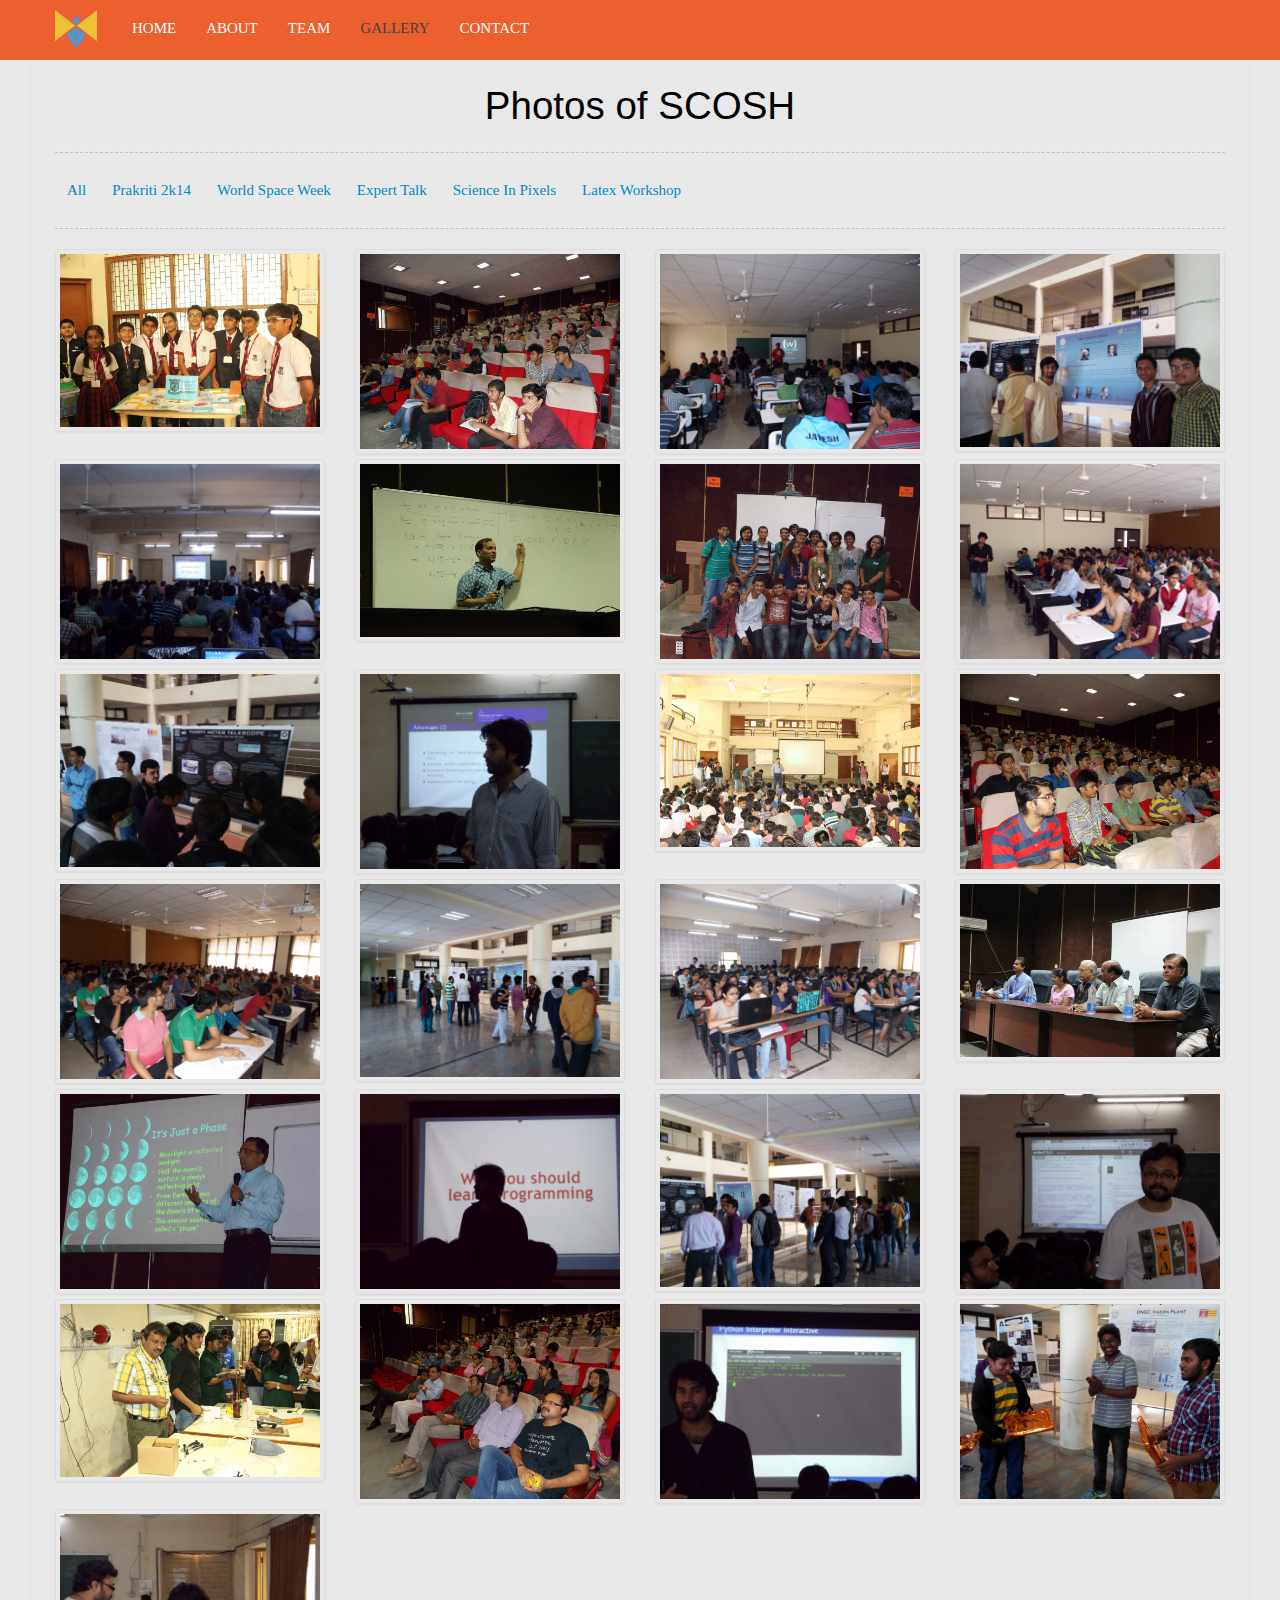
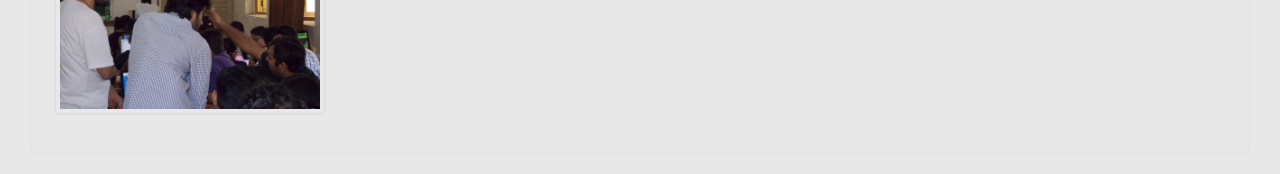
==== gallery.html @ 6fa9fa93 "Latest" ====
<!DOCTYPE html>
<html>
<head>
  <meta http-equiv="content-type" content="text/html; charset=UTF-8">
  <title>Gallery</title>
  <link rel="stylesheet" type="text/css" href="css/bootstrap.min.css">
          <link href="css/bootstrap.css" rel="stylesheet">
        <link href="css/bootstrap-responsive.css" rel="stylesheet">

        <link href="css/main.css" rel="stylesheet" type="text/css">
        <link rel="stylesheet" href="assets/font-awesome/css/font-awesome.min.css">
        <link rel="shortcut icon" href="">
  <style>
    body {    
    position: relative;
    background-color: #e8e8e8;
    font-family: -webkit-body;
    font-size: 15px;
    color: #000; 
  }
  .well { 
      background: #e8e8e8; text-align: center; 
      padding-top: 75px
      }    
      .filter {}
  </style>
</head>
<body>
       <!-- Navigation Bar -->
        <div class="navbar navbar-inverse navbar-fixed-top">
            <div class="navbar-inner">
                <div class="container">
                    
                    
                    
                    <a class="btn btn-navbar" data-toggle="collapse" data-target=".nav-collapse">
                        <span class="icon-bar"></span>
                        <span class="icon-bar"></span>
                        <span class="icon-bar"></span>
                    </a>
                    <a class="brand" href="#"><img src="img/logosmall.png" style="width:42px"></a>
                    <div class="nav-collapse collapse">
                        <ul class="nav">
                            <li><a href="http://scosh.in/#headerwrap">Home</a>
                        </li>
                        <li><a href="http://scosh.in/#aboutus">About</a>
                    </li>
                    <li><a href="http://scosh.in/#team">Team</a>
                </li>
                <li class="active"><a href="http://scosh.in/gallery.html">Gallery</a>

            </li>
            <li><a href="http://scosh.in/#contact">Contact</a>
        </li>
    </ul>
</div>
<!--/.nav-collapse -->
</div>
</div>
</div>
<div class="container well well-large">

  <h1>Photos of SCOSH</h1>

  <hr>

  <ul class="filter nav nav-pills">
    <li data-value="all"><a href="#">All</a></li>
    <li data-value="prakriti"><a href="#">Prakriti 2k14</a></li>
    <li data-value="world"><a href="#">World Space Week</a></li>
    <li data-value="expert"><a href="#">Expert Talk</a></li>
    <li data-value="science"><a href="#">Science In Pixels</a></li>
    <li data-value="latex"><a href="#">Latex Workshop</a></li>
  </ul>

  <hr>

  <ul class="thumbnails">
    <li data-type="prakriti" data-id="id-1" class="span3">
      <a href="#" class="thumbnail" id="p1"><img src="prakriti/1.jpg" alt="" /></a>
    </li>
    <li data-type="world" data-id="id-2" class="span3">
      <a href="#" class="thumbnail" id="w1"><img src="world/21.jpg" alt="" /></a>
    </li>
    <li data-type="expert" data-id="id-3" class="span3">
      <a href="#" class="thumbnail" id="e1"><img src="expert/6.JPG" alt="" /></a>
    </li>
    <li data-type="science" data-id="id-4" class="span3">
      <a href="#" class="thumbnail" id="s1"><img src="science/16.jpg" alt="" /></a>
    </li>
    <li data-type="latex" data-id="id-5" class="span3">
      <a href="#" class="thumbnail" id="l1"><img src="latex/11.JPG" alt="" /></a>
    </li>
    <li data-type="prakriti" data-id="id-6" class="span3">
      <a href="#" class="thumbnail" id="p2"><img src="prakriti/2.jpg" alt="" /></a>
    </li>
    <li data-type="world" data-id="id-7" class="span3">
      <a href="#" class="thumbnail" id="w2"><img src="world/22.jpg" alt="" /></a>
    </li>
    <li data-type="expert" data-id="id-8" class="span3">
      <a href="#" class="thumbnail" id="e2"><img src="expert/7.JPG" alt="" /></a>
    </li>
    <li data-type="science" data-id="id-9" class="span3">
      <a href="#" class="thumbnail" id="s2"><img src="science/17.jpg" alt="" /></a>
    </li>
    <li data-type="latex" data-id="id-10" class="span3">
      <a href="#" class="thumbnail" id="l2"><img src="latex/12.JPG" alt="" /></a>
    </li>
    <li data-type="prakriti" data-id="id-11" class="span3">
      <a href="#" class="thumbnail" id="p3"><img src="prakriti/3.jpg" alt="" /></a>
    </li>
    <li data-type="world" data-id="id-12" class="span3">
      <a href="#" class="thumbnail" id="w3"><img src="world/23.jpg" alt="" /></a>
    </li>
    <li data-type="expert" data-id="id-13" class="span3">
      <a href="#" class="thumbnail" id="e3"><img src="expert/8.JPG" alt="" /></a>
    </li>
    <li data-type="science" data-id="id-14" class="span3">
      <a href="#" class="thumbnail" id="s3"><img src="science/18.jpg" alt="" /></a>
    </li>
    <li data-type="latex" data-id="id-15" class="span3">
      <a href="#" class="thumbnail" id="l3"><img src="latex/13.JPG" alt="" /></a>
    </li>
    <li data-type="prakriti" data-id="id-16" class="span3">
      <a href="#" class="thumbnail" id="p4"><img src="prakriti/4.jpg" alt="" /></a>
    </li>
    <li data-type="world" data-id="id-17" class="span3">
      <a href="#" class="thumbnail" id="w4"><img src="world/24.jpg" alt="" /></a>
    </li>
    <li data-type="expert" data-id="id-18" class="span3">
      <a href="#" class="thumbnail" id="e4"><img src="expert/9.JPG" alt="" /></a>
    </li>
    <li data-type="science" data-id="id-19" class="span3">
      <a href="#" class="thumbnail" id="s4"><img src="science/19.jpg" alt="" /></a>
    </li>
    <li data-type="latex" data-id="id-20" class="span3">
      <a href="#" class="thumbnail" id="l4"><img src="latex/14.JPG" alt="" /></a>
    </li>
    <li data-type="prakriti" data-id="id-21" class="span3">
      <a href="#" class="thumbnail" id="p5"><img src="prakriti/5.jpg" alt="" /></a>
    </li>
    <li data-type="world" data-id="id-22" class="span3">
      <a href="#" class="thumbnail" id="w5"><img src="world/25.jpg" alt="" /></a>
    </li>
    <li data-type="expert" data-id="id-23" class="span3">
      <a href="#" class="thumbnail" id="e5"><img src="expert/10.JPG" alt="" /></a>
    </li>
    <li data-type="science" data-id="id-24" class="span3">
      <a href="#" class="thumbnail" id="s5"><img src="science/20.jpg" alt="" /></a>
    </li>
    <li data-type="latex" data-id="id-25" class="span3">
      <a href="#" class="thumbnail" id="l5"><img src="latex/15.JPG" alt="" /></a>
    </li>
  </ul>

</div>

<script type='text/javascript' src='js/jquery.js'></script>
<script src="js/bootstrap.js"></script>
<script type='text/javascript' src="js/bootbox.min.js"></script>
<script type="text/javascript" src="js/jquery.quicksand.js"></script>
<script type="text/javascript" src="js/gallery.js"></script>
<script>

</script>

  
</body>
</html>
---- css/main.css ----
body{position:relative;background-color:#e8e8e8;font-family:-webkit-body;font-size:15px;color:#000;}
h2,h3,h4,h5,h6{font-family:-webkit-body;color:#666;}
h1 {
	font-family: 'Open Sans Condensed', sans-serif;
	font-weight:500;
	
	margin-bottom:25px;
}

h2 {
	font-weight:400;
	margin-bottom:15px;
	
}
h3{margin-bottom:1px;
}
#aboutuswrap h3{
text-align:justify;
}

h5{text-align:center}
p{
	margin-bottom:20px;

	font-family: 'Poly', serif;
	font-size:16px;
}
a{text-decoration:none}
a:hover{text-decoration:none}
h1 small,h2 small,h3 small,h4 small,h5 small,h6 small{margin-left:12px;font-size:15px;font-style:italic;color:#000;line-height:5px;letter-spacing:0}


/********** BOOTSTRAP MODIFICATIONS **********/
/* Navbar Tweaks */
.navbar-inverse .navbar-inner {
    background-color: #ec602f;
    background-repeat: repeat-x;
	border-color: transparent;
	background-image: none;
}

.navbar-inverse .brand,
.navbar-inverse .nav > li > a {
  color: #fff;
  text-shadow: none;
  text-transform:uppercase;
  font-weight:500;
}

.navbar-inverse .brand:hover,
.navbar-inverse .nav > li > a:hover,
.navbar-inverse .brand:focus,
.navbar-inverse .nav > li > a:focus {
  color: #ffffff;
}

.navbar-inverse .brand {
  color: #fff;
}

.navbar-inverse .navbar-text {
  color: #999999;
}

.navbar-inverse .nav > li > a:focus,
.navbar-inverse .nav > li > a:hover {
  color: #ffffff;
  background-color: transparent;
}

.navbar-inverse .nav .active > a,
.navbar-inverse .nav .active > a:hover,
.navbar-inverse .nav .active > a:focus {
  color: #fff;
  background-color: transparent;
}

.navbar-inverse .navbar-link {
  color: #999999;
}

.navbar-inverse .navbar-link:hover,
.navbar-inverse .navbar-link:focus {
  color: #ffffff;
}

.navbar-fixed-top .navbar-inner,
.navbar-static-top .navbar-inner {
  -webkit-box-shadow: none;
     -moz-box-shadow: none;
          box-shadow: none;
        
}
.navbar .nav > .active > a,
.navbar .nav > .active > a:hover,
.navbar .nav > .active > a:focus {
  color: #424242;
  text-decoration: none;
  background-color: transparent;
  -webkit-box-shadow: none;
     -moz-box-shadow: none;
          box-shadow: none;
}

/* HR Tweak */
hr {
  margin: 20px 0;
  border: 0;
  border-top: 1px dashed #eeeeee;
  border-bottom: 1px dashed #bfbfbf;
}


/********** HEADER WRAP **********/
#headerwrap {
    width: 100%;
	  -webkit-background-size: cover;
	  -moz-background-size: cover;
	  -o-background-size: cover;
	  background-size: cover;;
    min-height: 600px;
    margin-top: -10px;
    padding-top:160px;
    text-align:center;
}

#headerwrap h1 {
	font-family: 'Open Sans Condensed', sans-serif;
	font-weight:400;
	font-size:70px;
	color:#fff;
	margin-bottom:25px;
}

/********** WELCOME WRAP **********/
#diff {
	
	
	padding-top:5px;
	background:#fff;
	color:#424242;
}





/********** Aboutus WRAP **********/
#aboutuswrap {
	display:block;
	text-align:center;
	margin-top:2%;
}

#aboutuswrap h2 {
	text-align:left;
	margin-left:5px;
	border-left:10px #ec602f solid;
	padding-left:3px;
	font-size:26px;
}

#aboutuswrap p {
	text-align:left;
}


/********** team WRAP **********/
#teamwrap {
	display:block;
	text-align:center;
	margin-top:2%;
}

#teamwrap h2 {
	text-align:left;
	margin-left:5px;
	border-left:10px #ec602f solid;
	padding-left:3px;
}

#teamwrap h3 {
	font-family: 'Open Sans Condensed', sans serif;
	font-weight:400;
	font-size:30px;
	color:#ec602f;
	text-align:left;
	padding: 0px 66px 0px 28px;
}

#teamwrap h4 {
	font-family: 'Open Sans Condensed', sans serif;
	font-weight:400;
	font-size:26px;
	line-height:30px;
	color:#8a8a8a;
}

#teamwrap p {
	text-align:left;
}



/********** PICS WRAP **********/
#picswrap {
	text-align:center;
	display:block;
	margin-top:2%;
}


#picswrap h2 {
	padding:20px;
}

/********** FOOTER WRAP **********/
#contactwrap {
    width: 100%;
    background: #232121;
    padding-bottom: 11px;
    text-align:center;
    /*margin-top:-12%;*/
}

#contactwrap h2 {
	text-align:left;
	margin-left:5px;
	border-left:10px #ec602f solid;
	padding-left:3px;
	margin-bottom:40px;
	color:#fff;
}

#contactwrap h3 {
	font-family: 'Open Sans Condensed', sans serif;
	font-weight:400;
	font-size:30px;
	color:#ec602f;
	text-align:center;
    margin:5px;
}

#contactwrap h4 {
	font-family: 'Open Sans Condensed', sans serif;
	font-weight:400;
	font-size:22px;
	line-height:28px;
	color:#fff;
    margin:5px;

}






.about_team{
	margin:0px 9px 19px 8.33px;
	/*background-color:#fff;*/
	min-height:100px;
}

.about_team_center{
	width:100%;
	position:relative;
	z-index:1;
}

.about_team_center img{
	border:5px solid #4b4646;
	border-radius:5px 5px 0px 0px;
	width:180px;
    height:180px;
    border-radius:50%;
    display:block;
    background-position-y:25% 
}

.about_team_center p{
	color:#8a8a8a;
	font-size:16px;
	text-align:left;
	margin:5px;
	padding:0px 0px 20px 25px;
}





/********** MEDIA QUIERIES **********/

@media (max-width: 979px) {
#headerwrap {
    margin-top: -20px;
    padding-top:160px;
}
}



.carousel .item {
    width: 100%; /*slider width*/
    max-height: 590px; /*slider height*/
}
.carousel .item img {
    width: 100%; /*img width*/

}
/*add some makeup*/
.carousel .carousel-control {
    background: none;
    border: none;
    top: 50%;
}
/*full width container*/
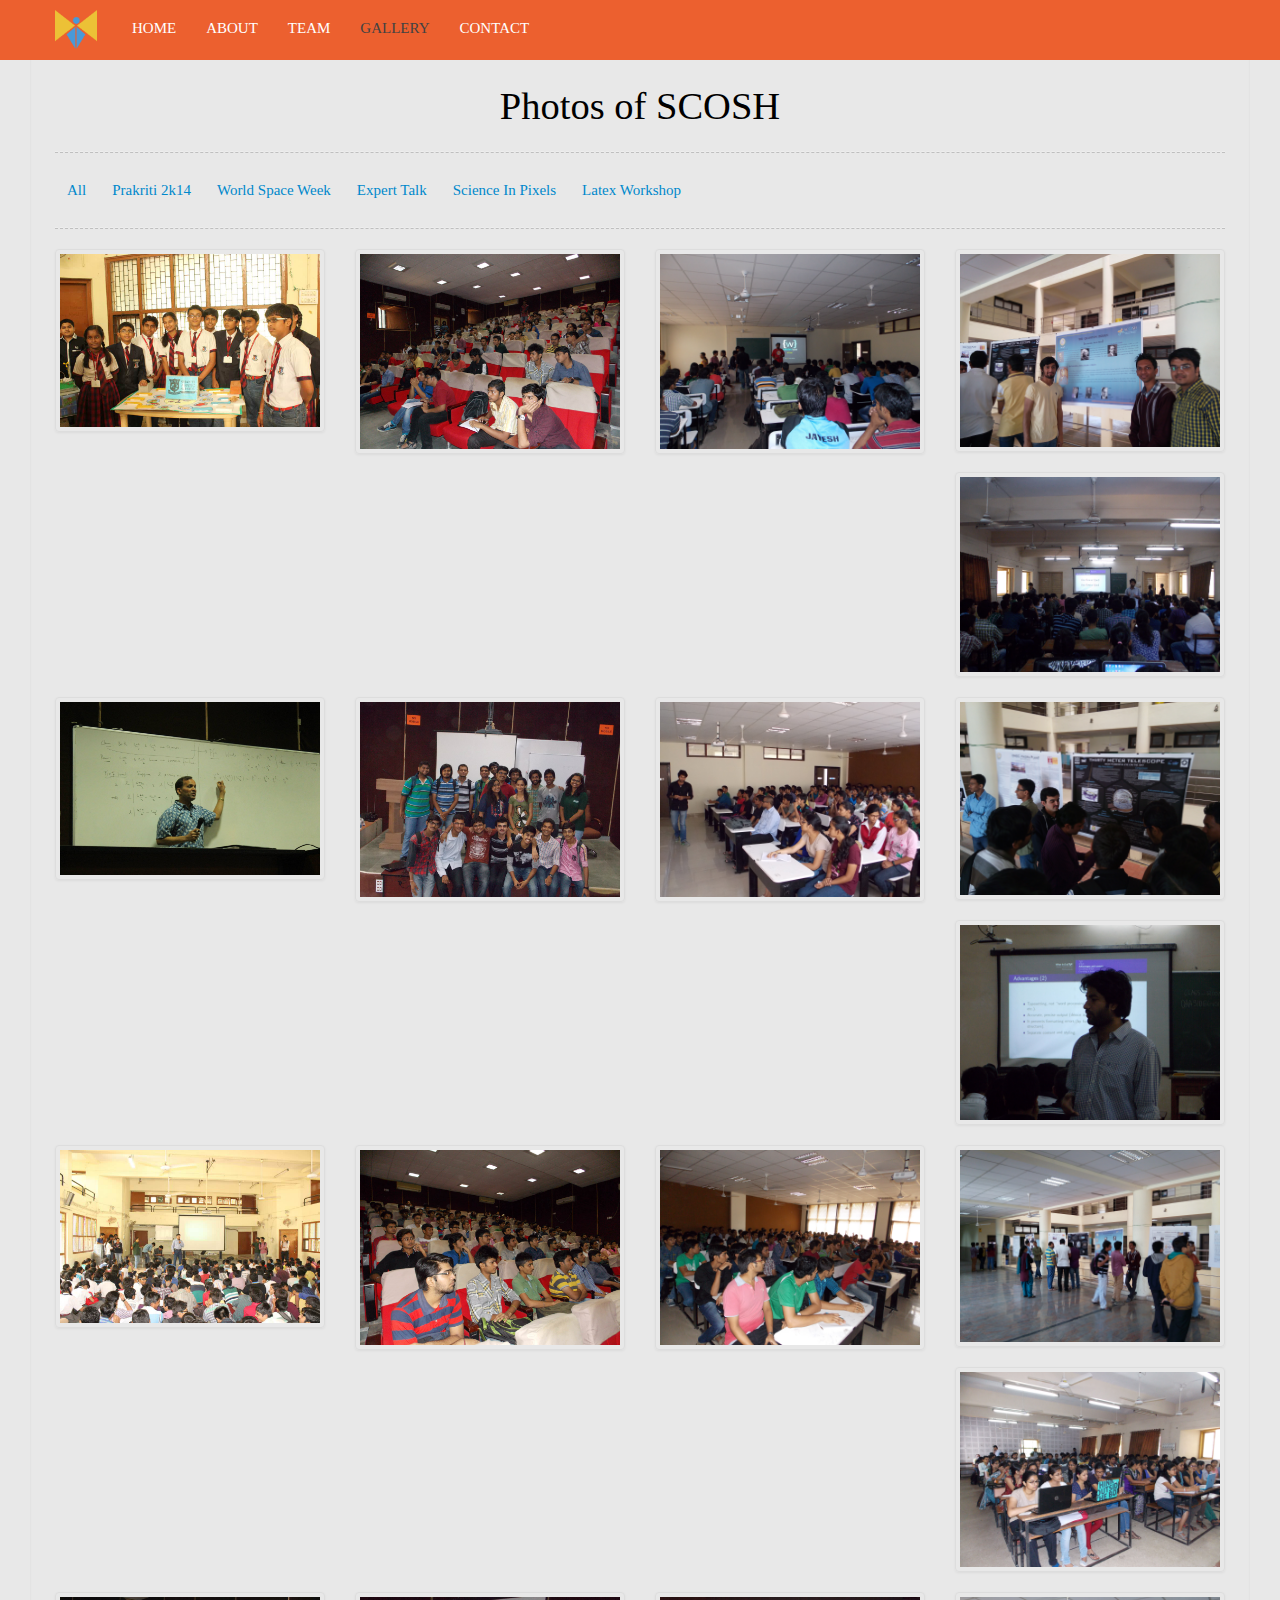
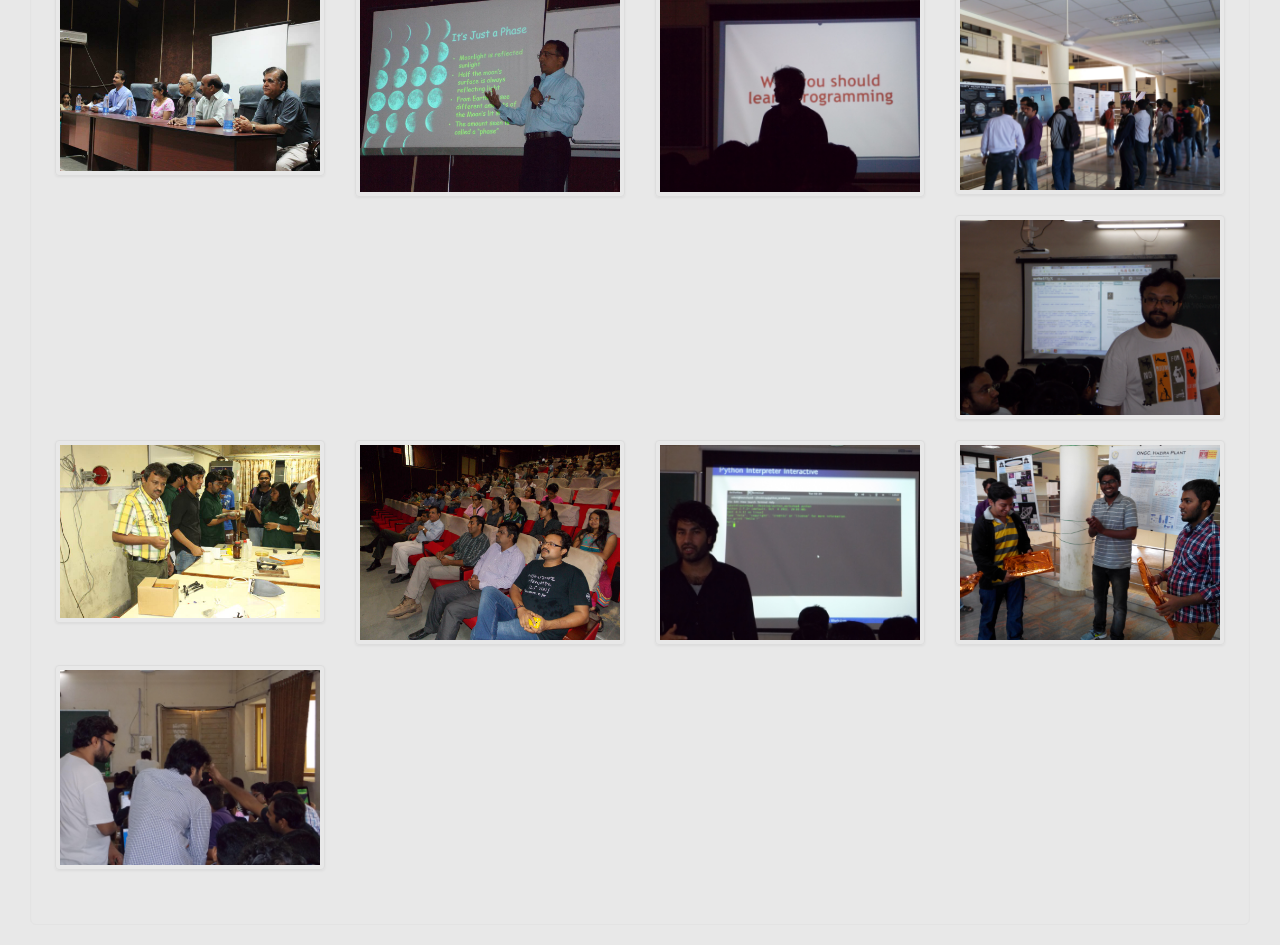
==== commit 12a22416: "modal size updated" ====
--- a/gallery.html
+++ b/gallery.html
@@ -3,7 +3,7 @@
 <head>
   <meta http-equiv="content-type" content="text/html; charset=UTF-8">
   <title>Gallery</title>
-  <link rel="stylesheet" type="text/css" href="css/bootstrap.min.css">
+  <!-- <link rel="stylesheet" type="text/css" href="css/bootstrap.min.css"> -->
           <link href="css/bootstrap.css" rel="stylesheet">
         <link href="css/bootstrap-responsive.css" rel="stylesheet">
 
@@ -11,17 +11,17 @@
         <link rel="stylesheet" href="assets/font-awesome/css/font-awesome.min.css">
         <link rel="shortcut icon" href="">
   <style>
-    body {    
+    body {
     position: relative;
     background-color: #e8e8e8;
     font-family: -webkit-body;
     font-size: 15px;
-    color: #000; 
+    color: #000;
   }
-  .well { 
-      background: #e8e8e8; text-align: center; 
+  .well {
+      background: #e8e8e8; text-align: center;
       padding-top: 75px
-      }    
+      }
       .filter {}
   </style>
 </head>
@@ -30,9 +30,9 @@
         <div class="navbar navbar-inverse navbar-fixed-top">
             <div class="navbar-inner">
                 <div class="container">
-                    
-                    
-                    
+
+
+
                     <a class="btn btn-navbar" data-toggle="collapse" data-target=".nav-collapse">
                         <span class="icon-bar"></span>
                         <span class="icon-bar"></span>
@@ -164,6 +164,6 @@
 
 </script>
 
-  
+
 </body>
 </html>--- a/css/main.css
+++ b/css/main.css
@@ -1,16 +1,19 @@
 body{position:relative;background-color:#e8e8e8;font-family:-webkit-body;font-size:15px;color:#000;}
-h2,h3,h4,h5,h6{font-family:-webkit-body;color:#666;}
+h2,h3,h4,h5,h6{
+	font-family: 'Arvo', Georgia, Times, serif;
+	color:#666;
+}
 h1 {
-	font-family: 'Open Sans Condensed', sans-serif;
+	font-family:  'Arvo', Georgia, Times, serif;
 	font-weight:500;
-	
+
 	margin-bottom:25px;
 }
 
 h2 {
 	font-weight:400;
 	margin-bottom:15px;
-	
+
 }
 h3{margin-bottom:1px;
 }
@@ -21,11 +24,15 @@
 h5{text-align:center}
 p{
 	margin-bottom:20px;
-
+	font-family: 'PT Sans', Helvetica, Arial, sans-serif;
 	font-family: 'Poly', serif;
-	font-size:16px;
-}
-a{text-decoration:none}
+	font-size:22px;
+	line-height: 1.5;
+}
+a{
+	text-decoration:none;
+	font-family: 'Arvo', Georgia, Times, serif;
+}
 a:hover{text-decoration:none}
 h1 small,h2 small,h3 small,h4 small,h5 small,h6 small{margin-left:12px;font-size:15px;font-style:italic;color:#000;line-height:5px;letter-spacing:0}
 
@@ -89,7 +96,7 @@
   -webkit-box-shadow: none;
      -moz-box-shadow: none;
           box-shadow: none;
-        
+
 }
 .navbar .nav > .active > a,
 .navbar .nav > .active > a:hover,
@@ -134,8 +141,8 @@
 
 /********** WELCOME WRAP **********/
 #diff {
-	
-	
+
+
 	padding-top:5px;
 	background:#fff;
 	color:#424242;
@@ -180,16 +187,16 @@
 }
 
 #teamwrap h3 {
-	font-family: 'Open Sans Condensed', sans serif;
-	font-weight:400;
-	font-size:30px;
+	/*font-family: 'Open Sans Condensed', sans serif;*/
+	font-weight:400;
+	font-size:26px;
 	color:#ec602f;
 	text-align:left;
-	padding: 0px 66px 0px 28px;
+	/*padding: 0px 66px 0px 28px;*/
 }
 
 #teamwrap h4 {
-	font-family: 'Open Sans Condensed', sans serif;
+	/*font-family: 'Open Sans Condensed', sans serif;*/
 	font-weight:400;
 	font-size:26px;
 	line-height:30px;
@@ -197,7 +204,7 @@
 }
 
 #teamwrap p {
-	text-align:left;
+	text-align: center !important;
 }
 
 
@@ -233,7 +240,7 @@
 }
 
 #contactwrap h3 {
-	font-family: 'Open Sans Condensed', sans serif;
+	/*font-family: 'Open Sans Condensed', sans serif;*/
 	font-weight:400;
 	font-size:30px;
 	color:#ec602f;
@@ -242,7 +249,7 @@
 }
 
 #contactwrap h4 {
-	font-family: 'Open Sans Condensed', sans serif;
+	/*font-family: 'Open Sans Condensed', sans serif;*/
 	font-weight:400;
 	font-size:22px;
 	line-height:28px;
@@ -275,15 +282,15 @@
     height:180px;
     border-radius:50%;
     display:block;
-    background-position-y:25% 
+    background-position-y:25%
 }
 
 .about_team_center p{
 	color:#8a8a8a;
 	font-size:16px;
-	text-align:left;
-	margin:5px;
-	padding:0px 0px 20px 25px;
+	/*text-align:left;*/
+	/*margin:5px;*/
+	padding:0px 72px 0 0;
 }
 
 
